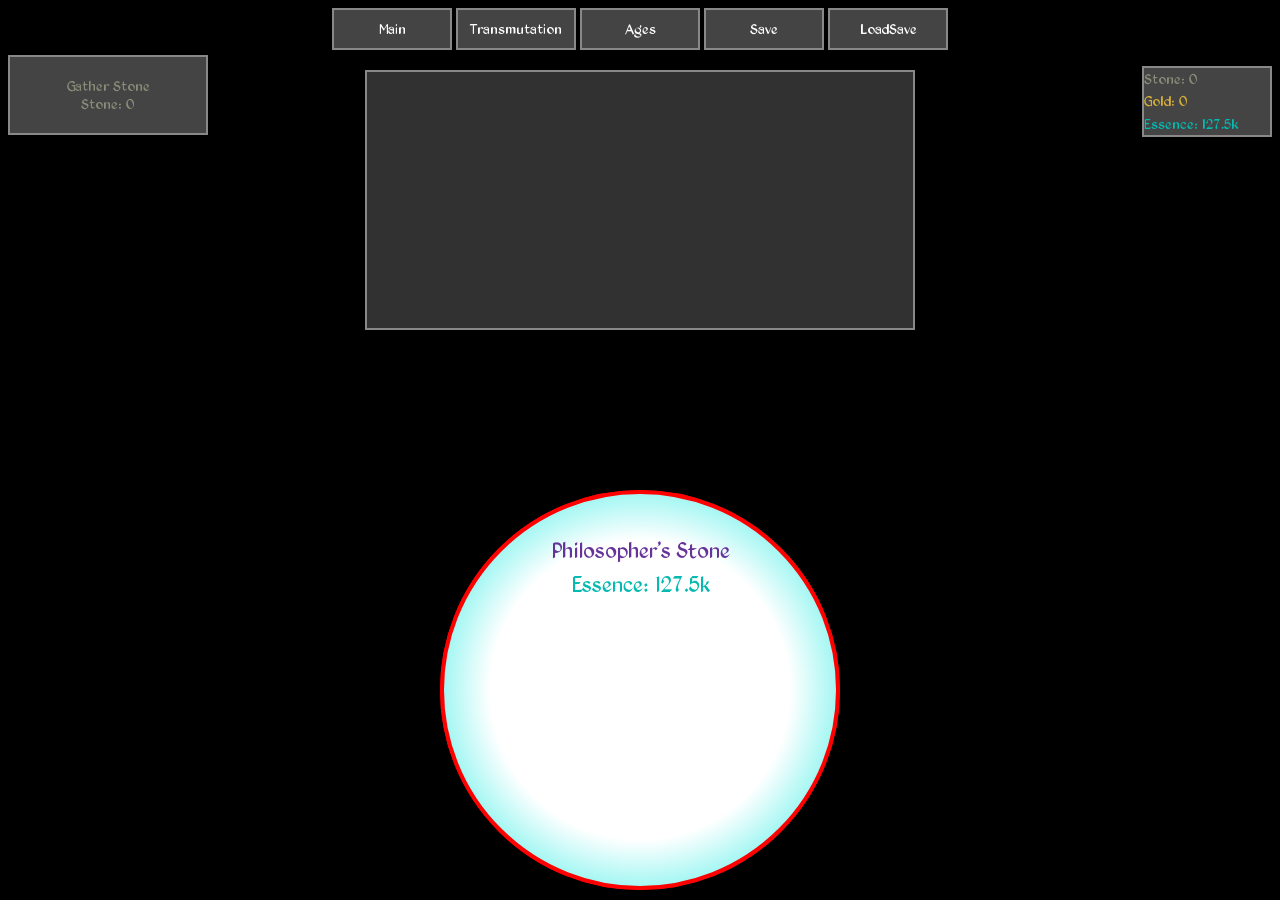
==== index.html @ ddaf2ce7 "Ages Updates" ====
<!DOCTYPE html>
<html class="noselect">
	<head>
		<title>Alchemyst</title>
		<meta name="viewport" content="width=device-width, initial-scale=1.0">
		<link rel="stylesheet" type="text/css" href="style.css" />
		<script src="https://ajax.googleapis.com/ajax/libs/jquery/3.2.1/jquery.min.js"></script>
		<script type="text/javascript" src="bignumber.js"></script>
		<script type="text/javascript" src="Resources.js"></script>
        <script type="text/javascript" src="Ages.js"></script>
		<script type="text/javascript" src="Log.js"></script>
		<script type="text/javascript" src="update.js"></script>
		<script type="text/javascript" src="main.js"></script>


	</head>
    <div id="wrapper">

        <ul id="navbar">
			<li><input type="button" class="utilButton" value="Main" onClick="unhide('Main')"/></li>
			<li><input type="button" class="utilButton" value="Transmutation" onClick="unhide('Transmutation')"/></li>
            <li><input type="button" class="utilButton" value="Ages" onClick="unhide('Ages')"/></li>
			<li><input type="button" class="utilButton" value="Save" onClick="save()"/></li>
			<li><input type="button" class="utilButton" value="LoadSave" onClick="loadSave()"/></li>
		</ul>

		<ul id="messageLog">
		</ul>

        <div class="Philo">
            <input type="button" class="Philo" onClick="resourceClick('Essence');">
                <span class = "PhiloText noselect">Philosopher's Stone
                    <div class="EssenceC"> Essence:
                        <span class="Essence">0
                        </span>
                    </div>
                </span>
            </input>
        </div>

        <ul class="ResourceTable">
        </ul>

        <div id="Main">

            <div id="GatherButtons">
                <div><button onClick="resourceClick('Stone')"  class="StoneC resourceButton">Gather Stone <div>Stone: <span class="Stone">0</span></div></button></div>
            </div>

			<ul id="HomunculusTable">
			</ul>

			<p id="p1" hidden> Hey not im hidden</p>
		</div>

		<div id="Ages" class="hidden">
			<div id = "ActiveAges">
				Active Age
			</div>
			<div id = "PassiveAges">
				Passive Ages
            	<ul id="AgeList">
            	</ul>
			</div>

        </div>

        <div id="Transmutation" class="hidden">

			<div id="HomunculusButtons">
				<div>
                    <button onClick="homunculusClick('Stone')"  class="StoneC tooltip resourceButton">
                        Create Stone Homunculus
                            <div>Stone Homunculi:
                                <span class="StoneHom">0
                                </span>
                            </div>
                            <div class = "tooltiptext">Cost:
                                <span class="StoneCost">15
                                </span>
                            <div>Gathers stone and fights for you!
                            </div>
                            <div>
                                <i>'Has a heart of stone'
                                </i>
                            </div>
                        </button>
                    </div>
                </div>
			</div>

		</div>

    </div>

<html>
---- style.css ----
/*
 * What follows is the result of much research on cross-browser styling.
 * Credit left inline and big thanks to Nicolas Gallagher, Jonathan Neal,
 * Kroc Camen, and the H5BP dev community and team.
 */

/* ==========================================================================
   Base styles: opinionated defaults
   ========================================================================== */

  * {
     -webkit-box-sizing: border-box;
        -moz-box-sizing: border-box;
             box-sizing: border-box;
   }

html {
    color: #222;
    font-size: 1em;
    line-height: 1.4;
}

#wrapper {
    max-width:2560px;
    max-height:1200px;
    position: relative;
    margin: 0 auto;
}

.container {
    position: relative;
    display: block;
    height: 200px;
    border:4px solid #FF7F7F;
}


/*
 * Remove text-shadow in selection highlight:
 * https://twitter.com/miketaylr/status/12228805301
 *
 * Vendor-prefixed and regular ::selection selectors cannot be combined:
 * https://stackoverflow.com/a/16982510/7133471
 *
 * Customize the background color to match your design.
 */

::selection {
    background: #b3d4fc;
    text-shadow: none;
}

/*
 * A better looking default horizontal rule
 */

hr {
    display: block;
    height: 1px;
    border: 0;
    border-top: 1px solid #ccc;
    margin: 1em 0;
    padding: 0;
}

/*
 * Remove the gap between audio, canvas, iframes,
 * images, videos and the bottom of their containers:
 * https://github.com/h5bp/html5-boilerplate/issues/440
 */

audio,
canvas,
iframe,
img,
svg,
video {
    vertical-align: middle;
}

/*
 * Remove default fieldset styles.
 */

fieldset {
    border: 0;
    margin: 0;
    padding: 0;
}

/*
 * Allow only vertical resizing of textareas.
 */

textarea {
    resize: vertical;
}

/* ==========================================================================
   Browser Upgrade Prompt
   ========================================================================== */

.browserupgrade {
    margin: 0.2em 0;
    background: #ccc;
    color: #000;
    padding: 0.2em 0;
}

/* ==========================================================================
   Author's custom styles
   ========================================================================== */
@font-face {
	font-family: Kings;
	src: url(Kings.ttf);
}

body{
    background-image: url("EmptyStarfield.jpg");
    background-color: #000;
    font-family: Kings;
    font-size:16px;
    color:#fff;
}

a{
    color:#0b0;
}

.tooltip {
	position: relative;
	display: inline-block;
}

/* Tooltip text */
.tooltip .tooltiptext {
	visibility: hidden;
	width: 120px;
	background: #444;
	color: black;
	text-align: center;
	padding: 5px;
    border-radius: 2;
	left: 105%;
	top: -2px;
    /* Position the tooltip text*/
	position: absolute;
	z-index: 1;
    border:2px solid #888;
}

/* Show the tooltip text when you mouse over the tooltip container */
.tooltip:hover .tooltiptext {
	background: #666;
	visibility: visible;
}

button{

}
button:hover{
    background: #666;
}
button:disabled{
    cursor:default;
}
button:disabled:hover{
    background: #444;
}
button:focus {
	outline: none;
}
input:focus {
	outline: none;
}


.StoneC {
	color: #8B8D7A;

}

.GoldC {
	color: #D4AF37;

}

.EssenceC {
	color: #06B9B1;
}

.Philo {
	background: -webkit-radial-gradient(white 66%, rgba(8,232,222));
	background: -o-radial-gradient(white 66%, rgba(8,232,222));
	background: -moz-radial-gradient(white 66%, rgba(8,232,222));
	background: radial-gradient(white 66%, rgba(8,232,222));
	width: 400px;
    height: 400px;
    -webkit-border-radius: 100%;
    -moz-border-radius: 100%;
    top: 100%;
    left: 50%;
    margin-left: -200px;
    margin-top: -410px;
	border-radius: 1005;
	position: fixed;
	border:4px solid red;
	outline: none;
    cursor:pointer;

}
.Philo:hover {
	border:4px solid #FF7F7F;
}

.PhiloText {
	font-size: 24px;
	color:  #663399;
    -webkit-border-radius: 20%;
    -moz-border-radius: 20%;
	text-align: center;
	position: absolute;
	margin-top: 0px;
	margin-left: 0px;
    top: 10%;
    left: 50%;
    margin-left: -88px;
	z-index: 90000;
    pointer-events:none;

}

#messageLog {
    width: 550px;
    height: 260px;
    padding: 20px;
    background-color: rgba(124,124,124,.4);
    position: absolute;
    overflow-y: auto;
    list-style: none;
    left:50%;
    margin-left: -275px;
    margin-top: 20px;
    border: 2px solid #888;
}

/* Ages */

#Ages {
    background-color: rgba(124,124,124,.4);
    border: 2px solid #888;
    width: 300px;
    height: 700px;
}

#AgeList {
    margin: 0;
    margin-top: 10px;
    margin-left: 10px;
    padding: 0;
    list-style: none;
}

#ActiveAges {
    width: auto;
    height: 100px;
    position: relative;
    border-bottom: 2px solid #987;
    text-align: center;
    font-size:18px;
}

#PassiveAges {
    text-align: center;
    font-size:18px;
}

.ageButton {
	background: #444;
    border:2px solid #888;
    border-radius: 2;
    cursor:pointer;
	padding: 10px;
    margin: 5px;
	font-family: Kings;
	font-size:16px;
	width: 0 auto;
    display: table;
}

.ageButton:hover {
    background: #666;
}

.ResourceTable {
    text-align: left;
    border:2px solid #888;
	background: #444;
	list-style-type: none;
    width: 130px;
    padding:0;
    position: absolute;
    right: 0;
}


#HomunculusTable {
	list-style-type: none;
	margin: 0;
	padding: 0;
	float: left;
    background: #444;
}

#HomunculusButtons {
	margin-top: 5px;
	width: 200px;
}

#Main {
    position: absolute;
    margin: auto;
}

#GatherButtons {
    margin-top: 5px;
	width: 200px;
    position:absolute;
}

#GatherButtons:hover {
    background: #666;
}

.resourceButton {
	background: #444;
    border:2px solid #888;
    border-radius: 2;
    cursor:pointer;
	padding: 20px;
	font-family: Kings;
	font-size:16px;
	width: 100%;
}

.utilButton {
	background: #444;
    border:2px solid #888;
    border-radius: 2;
    cursor:pointer;
	padding: 10px;
	font-family: Kings;
	font-size:16px;
	width: 120px;
    color: white;
}

.utilButton:hover {
    background: #666;
}

#navbar {
    list-style:none;
    margin:0;
    padding:0;
    text-align:center;
}

#navbar li {
    display: inline-block;
}


::-webkit-scrollbar {
    width: 0px;
    background: transparent;
}












/* ==========================================================================
   Helper classes
   ========================================================================== */

/*
 * Hide visually and from screen readers
 */
 .noselect {
  -webkit-touch-callout: none; /* iOS Safari */
    -webkit-user-select: none; /* Safari */
     -khtml-user-select: none; /* Konqueror HTML */
       -moz-user-select: none; /* Firefox */
        -ms-user-select: none; /* Internet Explorer/Edge */
            user-select: none; /* Non-prefixed version, currently
                                  supported by Chrome and Opera */
}

.hidden {
    display: none !important;
}

.textOutline {
	text-shadow: 1px 0 0 #000, 0 -1px 0 #000, 0 1px 0 #000, -1px 0 0 #000;
}
/*
 * Hide only visually, but have it available for screen readers:
 * https://snook.ca/archives/html_and_css/hiding-content-for-accessibility
 *
 * 1. For long content, line feeds are not interpreted as spaces and small width
 *    causes content to wrap 1 word per line:
 *    https://medium.com/@jessebeach/beware-smushed-off-screen-accessible-text-5952a4c2cbfe
 */

.visuallyhidden {
    border: 0;
    clip: rect(0 0 0 0);
    clip-path: inset(50%);
    height: 1px;
    margin: -1px;
    overflow: hidden;
    padding: 0;
    position: absolute;
    width: 1px;
    white-space: nowrap; /* 1 */
}

/*
 * Extends the .visuallyhidden class to allow the element
 * to be focusable when navigated to via the keyboard:
 * https://www.drupal.org/node/897638
 */

.visuallyhidden.focusable:active,
.visuallyhidden.focusable:focus {
    clip: auto;
    clip-path: none;
    height: auto;
    margin: 0;
    overflow: visible;
    position: static;
    width: auto;
    white-space: inherit;
}

/*
 * Hide visually and from screen readers, but maintain layout
 */

.invisible {
    visibility: hidden;
}

/*
 * Clearfix: contain floats
 *
 * For modern browsers
 * 1. The space content is one way to avoid an Opera bug when the
 *    `contenteditable` attribute is included anywhere else in the document.
 *    Otherwise it causes space to appear at the top and bottom of elements
 *    that receive the `clearfix` class.
 * 2. The use of `table` rather than `block` is only necessary if using
 *    `:before` to contain the top-margins of child elements.
 */

.clearfix:before,
.clearfix:after {
    content: " "; /* 1 */
    display: table; /* 2 */
}

.clearfix:after {
    clear: both;
}

/* ==========================================================================
   EXAMPLE Media Queries for Responsive Design.
   These examples override the primary ('mobile first') styles.
   Modify as content requires.
   ========================================================================== */

@media only screen and (min-width: 35em) {
    /* Style adjustments for viewports that meet the condition */
}

@media print,
       (min-resolution: 1.25dppx),
       (min-resolution: 120dpi) {
    /* Style adjustments for high resolution devices */
}

/* ==========================================================================
   Print styles.
   Inlined to avoid the additional HTTP request:
   http://www.phpied.com/delay-loading-your-print-css/
   ========================================================================== */

@media print {
    *,
    *:before,
    *:after {
        background: transparent !important;
        color: #000 !important; /* Black prints faster:
                                   http://www.sanbeiji.com/archives/953 */
        box-shadow: none !important;
        text-shadow: none !important;
    }

    a,
    a:visited {
        text-decoration: underline;
    }

    a[href]:after {
        content: " (" attr(href) ")";
    }

    abbr[title]:after {
        content: " (" attr(title) ")";
    }

    /*
     * Don't show links that are fragment identifiers,
     * or use the `javascript:` pseudo protocol
     */

    a[href^="#"]:after,
    a[href^="javascript:"]:after {
        content: "";
    }

    pre {
        white-space: pre-wrap !important;
    }
    pre,
    blockquote {
        border: 1px solid #999;
        page-break-inside: avoid;
    }

    /*
     * Printing Tables:
     * http://css-discuss.incutio.com/wiki/Printing_Tables
     */

    thead {
        display: table-header-group;
    }

    tr,
    img {
        page-break-inside: avoid;
    }

    p,
    h2,
    h3 {
        orphans: 3;
        widows: 3;
    }

    h2,
    h3 {
        page-break-after: avoid;
    }
}
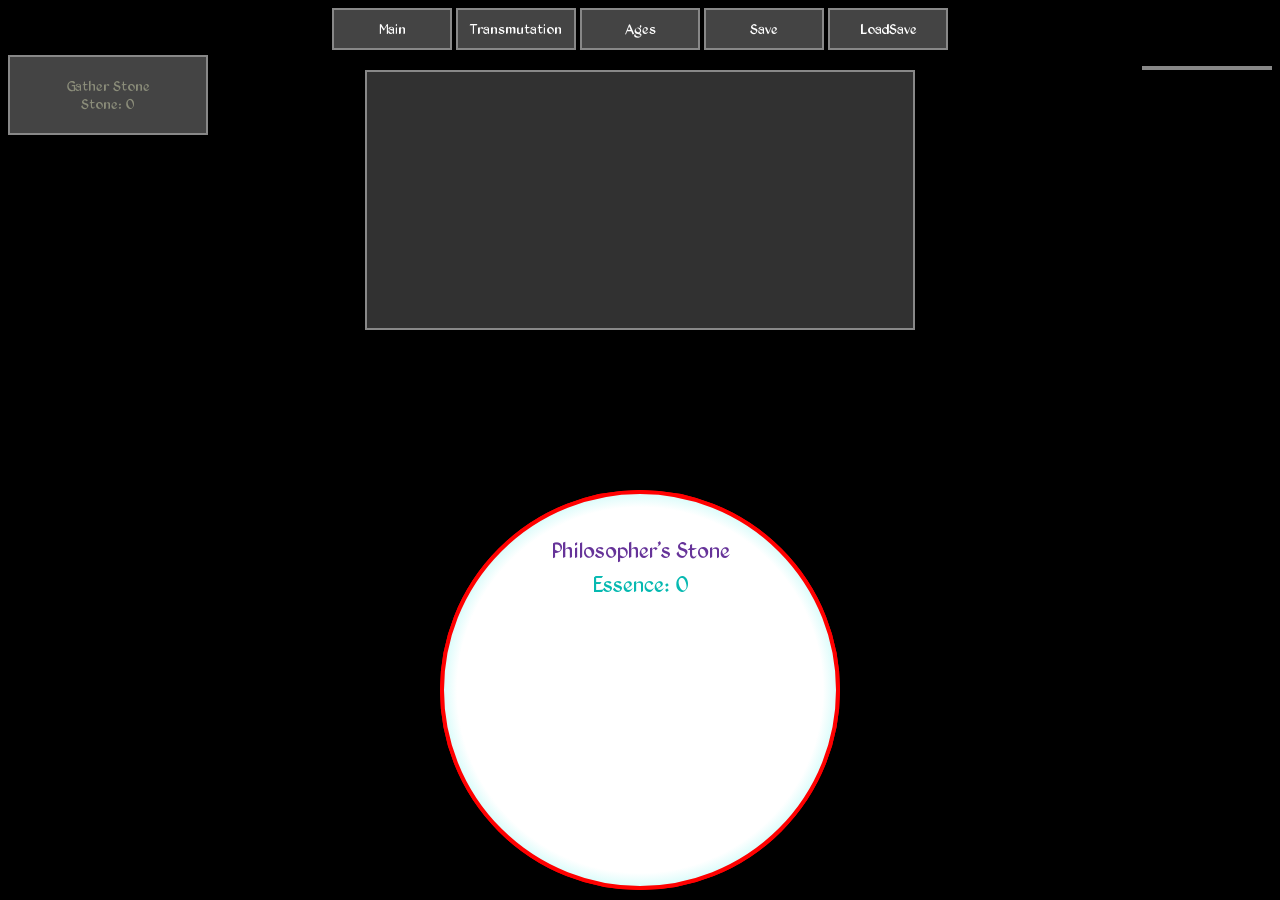
==== commit e8961c18: "Ages Updates" ====
--- a/index.html
+++ b/index.html
@@ -56,10 +56,12 @@
 		<div id="Ages" class="hidden">
 			<div id = "ActiveAges">
 				Active Age
+				<ul id = "ActiveAgeList">
+				</ul>
 			</div>
 			<div id = "PassiveAges">
 				Passive Ages
-            	<ul id="AgeList">
+            	<ul id="PassiveAgeList">
             	</ul>
 			</div>
 
--- a/style.css
+++ b/style.css
@@ -249,11 +249,12 @@
 #Ages {
     background-color: rgba(124,124,124,.4);
     border: 2px solid #888;
+    position: relative;
     width: 300px;
     height: 700px;
 }
 
-#AgeList {
+#PassiveAgeList {
     margin: 0;
     margin-top: 10px;
     margin-left: 10px;
@@ -273,6 +274,27 @@
 #PassiveAges {
     text-align: center;
     font-size:18px;
+}
+
+#currentAge {
+    list-style: none;
+}
+
+#currentAge li {
+    padding-top: 20px;
+}
+
+#AgeExit {
+    position: absolute;
+    right: 10px;
+    bottom: 10px;
+}
+
+#AgeActiveSelect {
+    position: absolute;
+    left: 10px;
+    bottom: 10px;
+    width: 125px;
 }
 
 .ageButton {
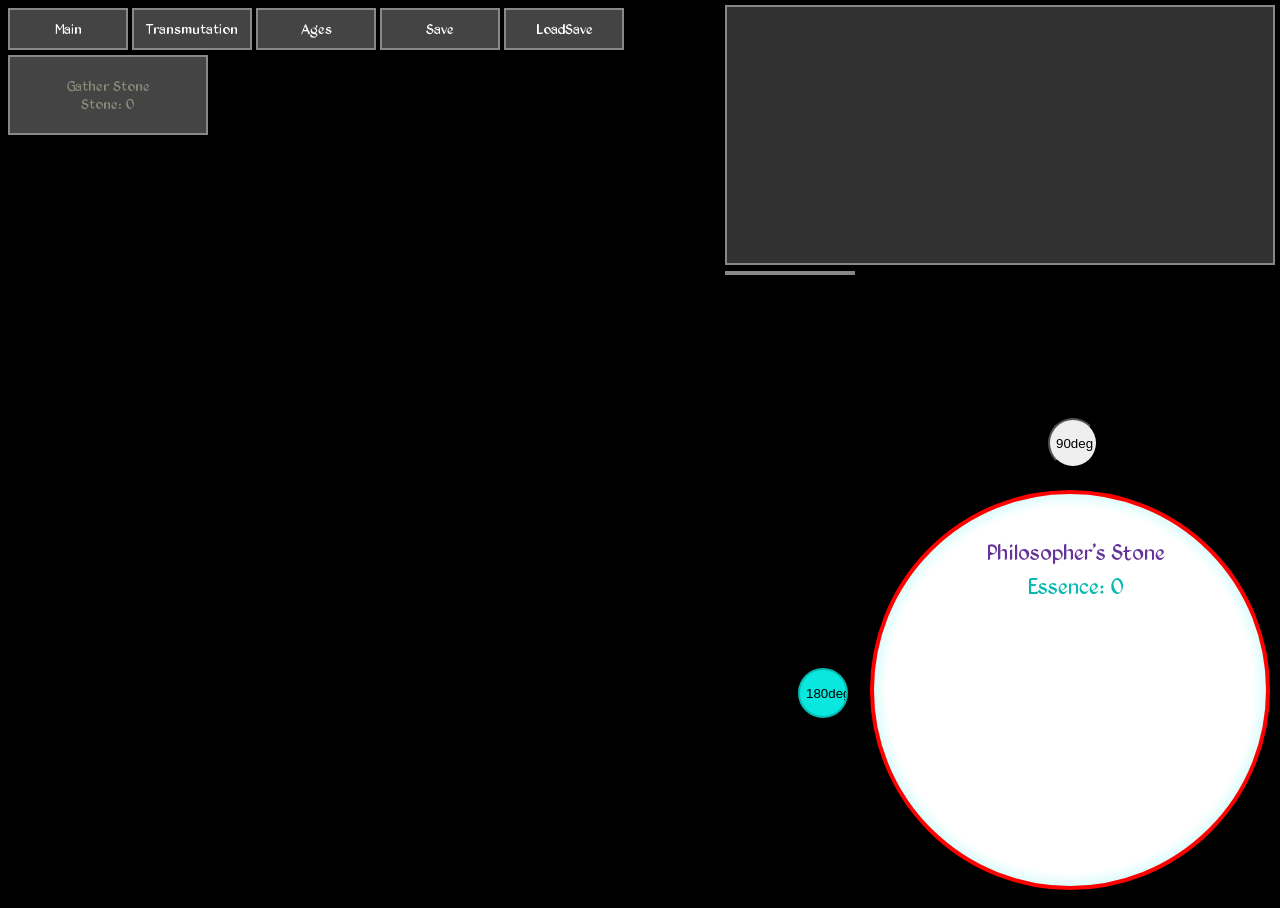
==== commit d27ef3eb: "Ages Updates" ====
--- a/index.html
+++ b/index.html
@@ -19,7 +19,7 @@
         <ul id="navbar">
 			<li><input type="button" class="utilButton" value="Main" onClick="unhide('Main')"/></li>
 			<li><input type="button" class="utilButton" value="Transmutation" onClick="unhide('Transmutation')"/></li>
-            <li><input type="button" class="utilButton" value="Ages" onClick="unhide('Ages')"/></li>
+            <li><input type="button" class="utilButton" value="Ages" onClick="unhide('Ages'), loadAgeList()"/></li>
 			<li><input type="button" class="utilButton" value="Save" onClick="save()"/></li>
 			<li><input type="button" class="utilButton" value="LoadSave" onClick="loadSave()"/></li>
 		</ul>
@@ -27,7 +27,7 @@
 		<ul id="messageLog">
 		</ul>
 
-        <div class="Philo">
+        <div class="PhiloWrapper">
             <input type="button" class="Philo" onClick="resourceClick('Essence');">
                 <span class = "PhiloText noselect">Philosopher's Stone
                     <div class="EssenceC"> Essence:
@@ -36,6 +36,8 @@
                     </div>
                 </span>
             </input>
+			<input type="button" value="180deg" class = "deg180"></input>
+			<input type="button" value="90deg" class = "deg90"></input>
         </div>
 
         <ul class="ResourceTable">
@@ -60,7 +62,7 @@
 				</ul>
 			</div>
 			<div id = "PassiveAges">
-				Passive Ages
+				<span> Passive Ages </span>
             	<ul id="PassiveAgeList">
             	</ul>
 			</div>
--- a/style.css
+++ b/style.css
@@ -18,11 +18,15 @@
     color: #222;
     font-size: 1em;
     line-height: 1.4;
+    height: 100%;
+    weight: 100%;
 }
 
 #wrapper {
     max-width:2560px;
     max-height:1200px;
+    height: 100%;
+    width: 100%;
     position: relative;
     margin: 0 auto;
 }
@@ -121,6 +125,8 @@
     font-family: Kings;
     font-size:16px;
     color:#fff;
+    width: 100%;
+    height: 100%;
 }
 
 a{
@@ -189,26 +195,55 @@
 	color: #06B9B1;
 }
 
+.PhiloWrapper {
+    top: 100%;
+    left: 100%;
+    margin-top: -405px;
+    margin-left:-405px;
+	position: fixed;
+    width: 400px;
+    height: 400px;
+}
+
+.PhiloWrapper input {
+    display: block;
+    position: absolute;
+    top: 50%;
+    left: 50%;
+    width: 50px;
+    height: 50px;
+    margin: -27px;
+    -webkit-border-radius: 100%;
+    -moz-border-radius: 100%;
+    border-radius: 1005;
+    outline: none;
+    cursor: pointer;
+}
+
 .Philo {
 	background: -webkit-radial-gradient(white 66%, rgba(8,232,222));
 	background: -o-radial-gradient(white 66%, rgba(8,232,222));
 	background: -moz-radial-gradient(white 66%, rgba(8,232,222));
 	background: radial-gradient(white 66%, rgba(8,232,222));
-	width: 400px;
-    height: 400px;
-    -webkit-border-radius: 100%;
-    -moz-border-radius: 100%;
+	width: 400px !important;
+    height: 400px !important;
     top: 100%;
-    left: 50%;
-    margin-left: -200px;
-    margin-top: -410px;
-	border-radius: 1005;
+    left: 100%;
+    margin-left: -205px !important;
+    margin-top: -205px !important;
 	position: fixed;
 	border:4px solid red;
-	outline: none;
-    cursor:pointer;
-
-}
+}
+
+.deg180 {
+    transform: translate(-250px);
+    background: rgba(8,232,222);
+    border: 2px solid #06B9B1;
+}
+.deg90 {
+    transform: rotate(90deg) translate(-250px) rotate(-90deg);
+}
+
 .Philo:hover {
 	border:4px solid #FF7F7F;
 }
@@ -235,13 +270,18 @@
     height: 260px;
     padding: 20px;
     background-color: rgba(124,124,124,.4);
-    position: absolute;
+    position: fixed;
     overflow-y: auto;
     list-style: none;
-    left:50%;
-    margin-left: -275px;
-    margin-top: 20px;
+    left:100%;
+    top:0%;
+    margin-left: -555px;
+    margin-top: 5px;
     border: 2px solid #888;
+}
+
+#messageLog li {
+    border-bottom: 1px solid rgba(124,124,124,1);
 }
 
 /* Ages */
@@ -251,7 +291,8 @@
     border: 2px solid #888;
     position: relative;
     width: 300px;
-    height: 700px;
+    height: calc(100% - 52.6px);
+    margin-top: 5px;
 }
 
 #PassiveAgeList {
@@ -260,6 +301,18 @@
     margin-left: 10px;
     padding: 0;
     list-style: none;
+    overflow-y: scroll;
+}
+
+#ActiveAgeList {
+    margin: 0;
+    height: 50px;
+    margin-top: 10px;
+    margin-left: 10px;
+    padding: 0;
+    list-style: none;
+    overflow: hidden;
+    overflow-y: scroll;
 }
 
 #ActiveAges {
@@ -294,7 +347,8 @@
     position: absolute;
     left: 10px;
     bottom: 10px;
-    width: 125px;
+    width: auto;
+    display: inline-block;
 }
 
 .ageButton {
@@ -320,9 +374,10 @@
 	background: #444;
 	list-style-type: none;
     width: 130px;
-    padding:0;
-    position: absolute;
-    right: 0;
+    padding: 0;
+    position: fixed;
+    top: 255px;
+    right: 425px;
 }
 
 
@@ -385,7 +440,6 @@
     list-style:none;
     margin:0;
     padding:0;
-    text-align:center;
 }
 
 #navbar li {
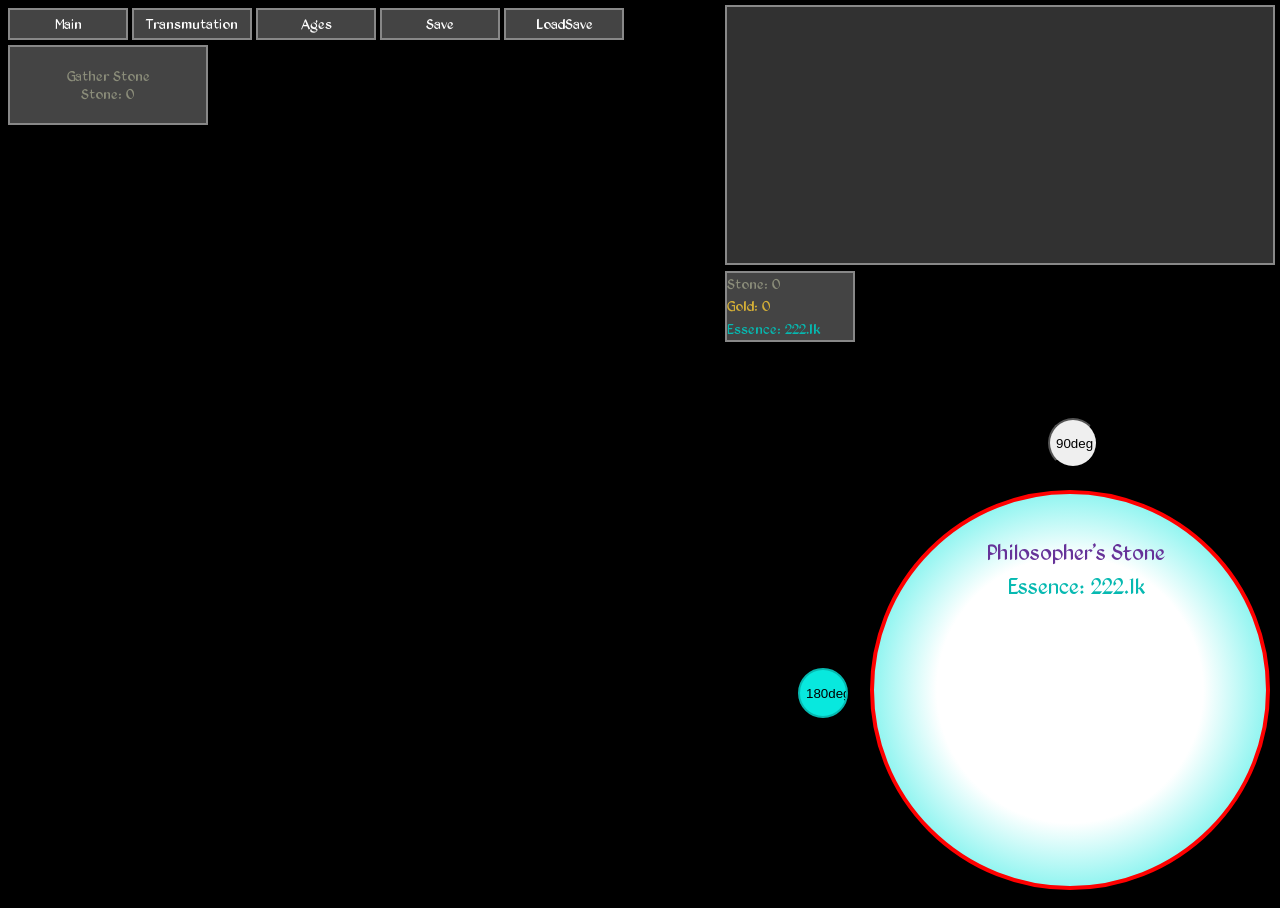
==== commit 37a4315f: "Favicon and what not" ====
--- a/index.html
+++ b/index.html
@@ -2,6 +2,10 @@
 <html class="noselect">
 	<head>
 		<title>Alchemyst</title>
+		<link rel="icon" type="image/png" href="favicon-32x32.png" sizes="32x32" />
+		<link rel="icon" type="image/png" href="favicon-16x16.png" sizes="16x16" />
+
+
 		<meta name="viewport" content="width=device-width, initial-scale=1.0">
 		<link rel="stylesheet" type="text/css" href="style.css" />
 		<script src="https://ajax.googleapis.com/ajax/libs/jquery/3.2.1/jquery.min.js"></script>
@@ -16,10 +20,10 @@
 	</head>
     <div id="wrapper">
 
-        <ul id="navbar">
+		<ul id="navbar">
 			<li><input type="button" class="utilButton" value="Main" onClick="unhide('Main')"/></li>
 			<li><input type="button" class="utilButton" value="Transmutation" onClick="unhide('Transmutation')"/></li>
-            <li><input type="button" class="utilButton" value="Ages" onClick="unhide('Ages'), loadAgeList()"/></li>
+			<li><input type="button" class="utilButton" value="Ages" onClick="unhide('Ages'), loadAgeList()"/></li>
 			<li><input type="button" class="utilButton" value="Save" onClick="save()"/></li>
 			<li><input type="button" class="utilButton" value="LoadSave" onClick="loadSave()"/></li>
 		</ul>
@@ -95,6 +99,7 @@
 
 		</div>
 
+
     </div>
 
 <html>
--- a/style.css
+++ b/style.css
@@ -13,6 +13,8 @@
         -moz-box-sizing: border-box;
              box-sizing: border-box;
    }
+
+
 
 html {
     color: #222;
@@ -127,6 +129,7 @@
     color:#fff;
     width: 100%;
     height: 100%;
+    overflow: hidden;
 }
 
 a{
@@ -425,7 +428,7 @@
     border:2px solid #888;
     border-radius: 2;
     cursor:pointer;
-	padding: 10px;
+	padding: 5px;
 	font-family: Kings;
 	font-size:16px;
 	width: 120px;
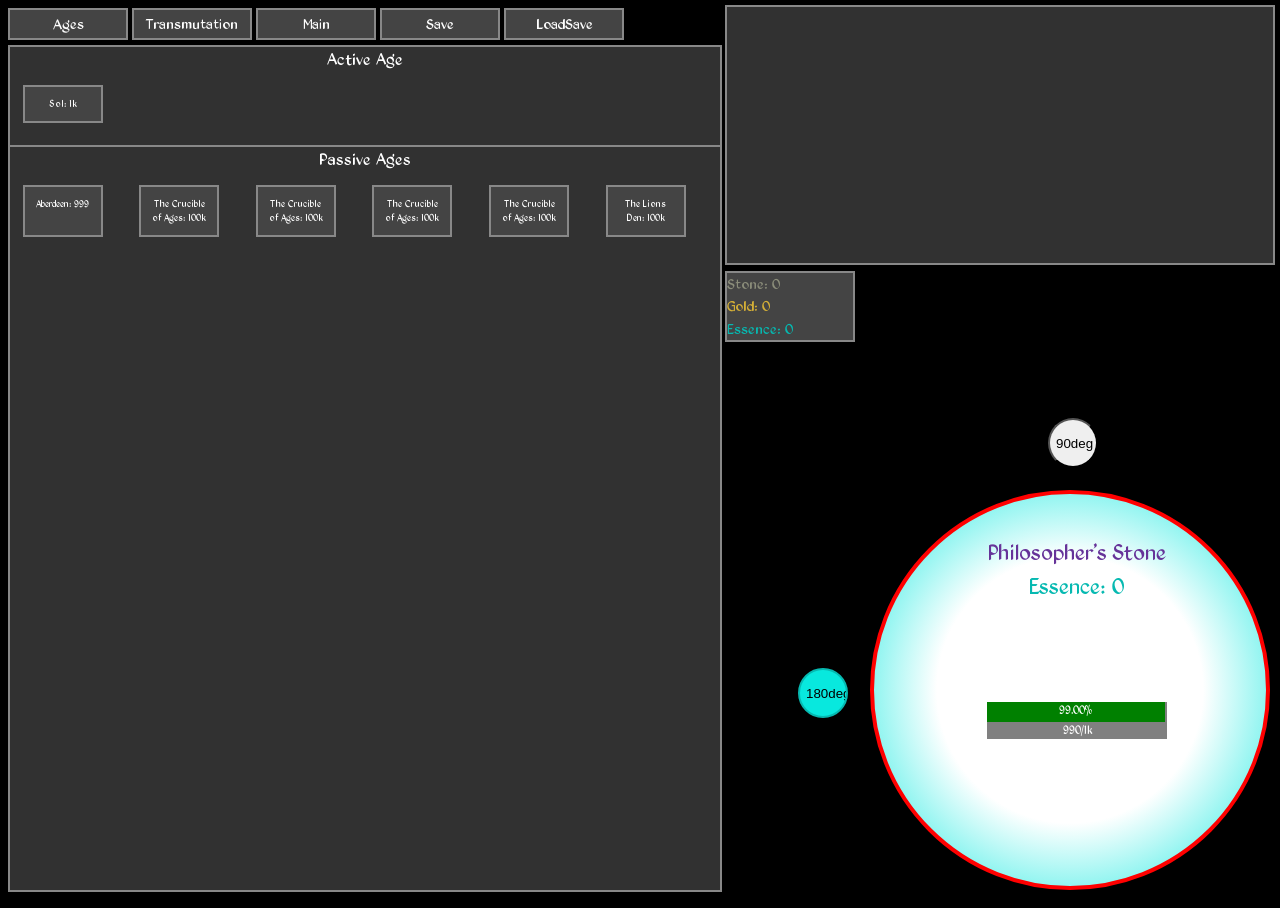
==== commit 163f12cc: "EssenceEXP" ====
--- a/index.html
+++ b/index.html
@@ -13,17 +13,19 @@
 		<script type="text/javascript" src="Resources.js"></script>
         <script type="text/javascript" src="Ages.js"></script>
 		<script type="text/javascript" src="Log.js"></script>
+		<script type-"text/javascript" src="EssenceEXP.js"></script>
 		<script type="text/javascript" src="update.js"></script>
 		<script type="text/javascript" src="main.js"></script>
+
 
 
 	</head>
     <div id="wrapper">
 
 		<ul id="navbar">
+			<li><input type="button" class="utilButton" value="Ages" onClick="unhide('Ages'), loadAgeList()"/></li>
+			<li><input type="button" class="utilButton" value="Transmutation" onClick="unhide('Transmutation')"/></li>
 			<li><input type="button" class="utilButton" value="Main" onClick="unhide('Main')"/></li>
-			<li><input type="button" class="utilButton" value="Transmutation" onClick="unhide('Transmutation')"/></li>
-			<li><input type="button" class="utilButton" value="Ages" onClick="unhide('Ages'), loadAgeList()"/></li>
 			<li><input type="button" class="utilButton" value="Save" onClick="save()"/></li>
 			<li><input type="button" class="utilButton" value="LoadSave" onClick="loadSave()"/></li>
 		</ul>
@@ -38,6 +40,11 @@
                         <span class="Essence">0
                         </span>
                     </div>
+					<div id="myProgress">
+						<div id="myBar"></div>
+						<div id="expPercent"></div>
+					</div>
+
                 </span>
             </input>
 			<input type="button" value="180deg" class = "deg180"></input>
@@ -47,7 +54,7 @@
         <ul class="ResourceTable">
         </ul>
 
-        <div id="Main">
+        <div id="Main" class="hidden">
 
             <div id="GatherButtons">
                 <div><button onClick="resourceClick('Stone')"  class="StoneC resourceButton">Gather Stone <div>Stone: <span class="Stone">0</span></div></button></div>
@@ -59,7 +66,7 @@
 			<p id="p1" hidden> Hey not im hidden</p>
 		</div>
 
-		<div id="Ages" class="hidden">
+		<div id="Ages">
 			<div id = "ActiveAges">
 				Active Age
 				<ul id = "ActiveAgeList">
--- a/style.css
+++ b/style.css
@@ -258,6 +258,7 @@
     -moz-border-radius: 20%;
 	text-align: center;
 	position: absolute;
+    width:180px;
 	margin-top: 0px;
 	margin-left: 0px;
     top: 10%;
@@ -265,7 +266,20 @@
     margin-left: -88px;
 	z-index: 90000;
     pointer-events:none;
-
+}
+
+#myProgress {
+    position: absolute;
+    width: 100%;
+    background-color: grey;
+    margin-top:100px;
+    font-size:12px;
+    color: white;
+}
+#myBar {
+    width: 1%;
+    height: 20px;
+    background-color: green;
 }
 
 #messageLog {
@@ -293,7 +307,7 @@
     background-color: rgba(124,124,124,.4);
     border: 2px solid #888;
     position: relative;
-    width: 300px;
+    width: calc(100% - 566px);
     height: calc(100% - 52.6px);
     margin-top: 5px;
 }
@@ -304,6 +318,8 @@
     margin-left: 10px;
     padding: 0;
     list-style: none;
+    display: grid;
+    grid-template-columns: auto auto auto auto auto auto;
     overflow-y: scroll;
 }
 
@@ -322,7 +338,7 @@
     width: auto;
     height: 100px;
     position: relative;
-    border-bottom: 2px solid #987;
+    border-bottom: 2px solid #888;
     text-align: center;
     font-size:18px;
 }
@@ -360,11 +376,10 @@
     border-radius: 2;
     cursor:pointer;
 	padding: 10px;
-    margin: 5px;
+    margin: 2.5px;
 	font-family: Kings;
-	font-size:16px;
-	width: 0 auto;
-    display: table;
+	font-size:10px;
+	width: 80px;
 }
 
 .ageButton:hover {
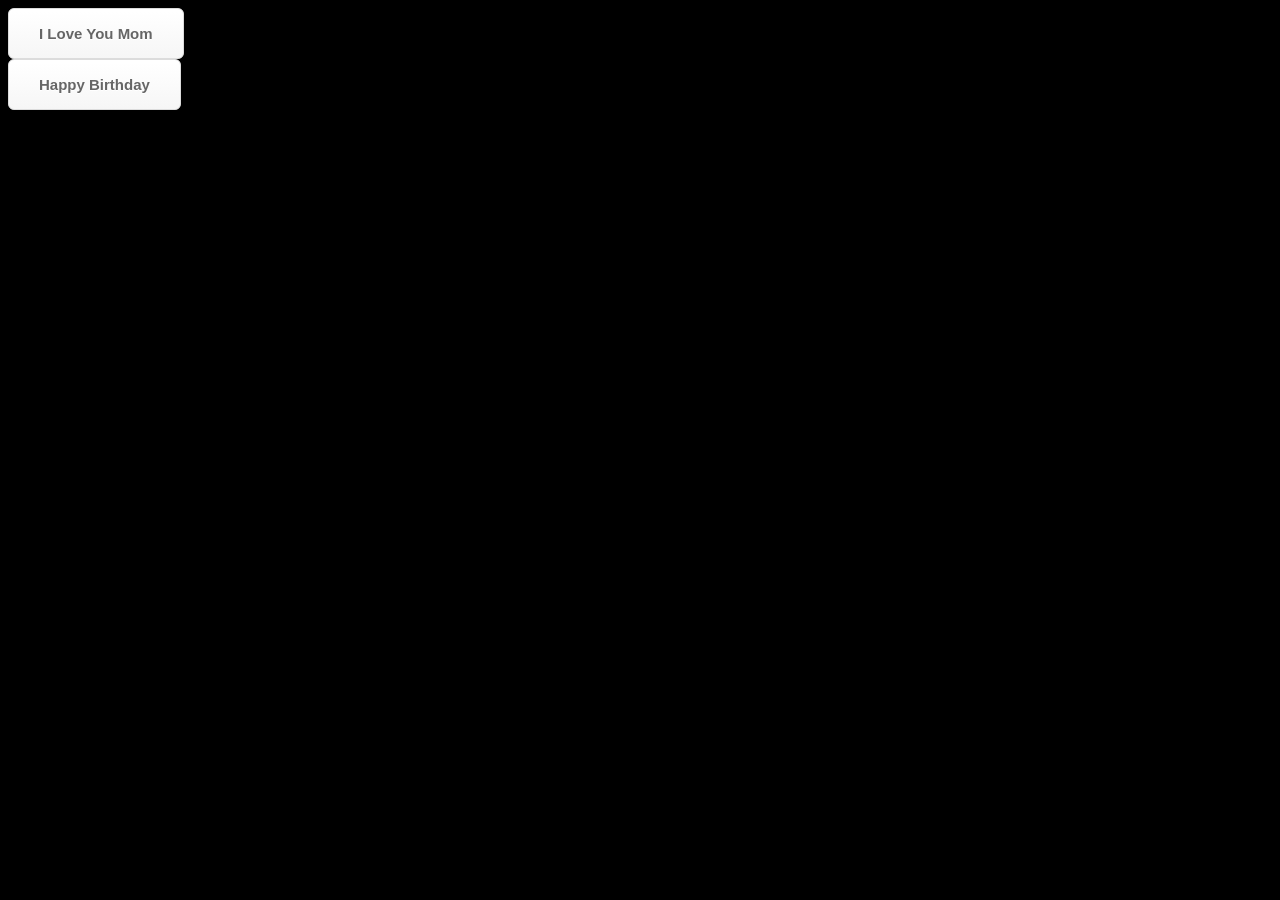
==== commit 4c85413c: "Add files via upload" ====
--- a/index.html
+++ b/index.html
@@ -1,112 +1,22 @@
-<!DOCTYPE html>
-<html class="noselect">
-	<head>
-		<title>Alchemyst</title>
-		<link rel="icon" type="image/png" href="favicon-32x32.png" sizes="32x32" />
-		<link rel="icon" type="image/png" href="favicon-16x16.png" sizes="16x16" />
-
-
-		<meta name="viewport" content="width=device-width, initial-scale=1.0">
-		<link rel="stylesheet" type="text/css" href="style.css" />
-		<script src="https://ajax.googleapis.com/ajax/libs/jquery/3.2.1/jquery.min.js"></script>
-		<script type="text/javascript" src="bignumber.js"></script>
-		<script type="text/javascript" src="Resources.js"></script>
-        <script type="text/javascript" src="Ages.js"></script>
-		<script type="text/javascript" src="Log.js"></script>
-		<script type-"text/javascript" src="EssenceEXP.js"></script>
-		<script type="text/javascript" src="update.js"></script>
-		<script type="text/javascript" src="main.js"></script>
-
-
-
-	</head>
-    <div id="wrapper">
-
-		<ul id="navbar">
-			<li><input type="button" class="utilButton" value="Ages" onClick="unhide('Ages'), loadAgeList()"/></li>
-			<li><input type="button" class="utilButton" value="Transmutation" onClick="unhide('Transmutation')"/></li>
-			<li><input type="button" class="utilButton" value="Main" onClick="unhide('Main')"/></li>
-			<li><input type="button" class="utilButton" value="Save" onClick="save()"/></li>
-			<li><input type="button" class="utilButton" value="LoadSave" onClick="loadSave()"/></li>
-		</ul>
-
-		<ul id="messageLog">
-		</ul>
-
-        <div class="PhiloWrapper">
-            <input type="button" class="Philo" onClick="resourceClick('Essence');">
-                <span class = "PhiloText noselect">Philosopher's Stone
-                    <div class="EssenceC"> Essence:
-                        <span class="Essence">0
-                        </span>
-                    </div>
-					<div id="myProgress">
-						<div id="myBar"></div>
-						<div id="expPercent"></div>
-					</div>
-
-                </span>
-            </input>
-			<input type="button" value="180deg" class = "deg180"></input>
-			<input type="button" value="90deg" class = "deg90"></input>
-        </div>
-
-        <ul class="ResourceTable">
-        </ul>
-
-        <div id="Main" class="hidden">
-
-            <div id="GatherButtons">
-                <div><button onClick="resourceClick('Stone')"  class="StoneC resourceButton">Gather Stone <div>Stone: <span class="Stone">0</span></div></button></div>
-            </div>
-
-			<ul id="HomunculusTable">
-			</ul>
-
-			<p id="p1" hidden> Hey not im hidden</p>
-		</div>
-
-		<div id="Ages">
-			<div id = "ActiveAges">
-				Active Age
-				<ul id = "ActiveAgeList">
-				</ul>
-			</div>
-			<div id = "PassiveAges">
-				<span> Passive Ages </span>
-            	<ul id="PassiveAgeList">
-            	</ul>
-			</div>
-
-        </div>
-
-        <div id="Transmutation" class="hidden">
-
-			<div id="HomunculusButtons">
-				<div>
-                    <button onClick="homunculusClick('Stone')"  class="StoneC tooltip resourceButton">
-                        Create Stone Homunculus
-                            <div>Stone Homunculi:
-                                <span class="StoneHom">0
-                                </span>
-                            </div>
-                            <div class = "tooltiptext">Cost:
-                                <span class="StoneCost">15
-                                </span>
-                            <div>Gathers stone and fights for you!
-                            </div>
-                            <div>
-                                <i>'Has a heart of stone'
-                                </i>
-                            </div>
-                        </button>
-                    </div>
-                </div>
-			</div>
-
-		</div>
-
-
-    </div>
-
-<html>
+<!DOCTYPE html>
+<html class="noselect">
+	<head>
+		<title>Incase You Miss Me</title>
+
+
+		<meta name="viewport" content="width=device-width, initial-scale=1.0">
+		<link rel="stylesheet" type="text/css" href="mom.css" />
+
+
+	</head>
+	<body>
+
+	<audio id="sound1" src="ilymom.m4a" preload="auto"></audio>
+    <a href="#" class="myButton" onclick="document.getElementById('sound1').play();">I Love You Mom</a>
+	</br>
+	<audio id="sound2" src="hbd.m4a" preload="auto"></audio>
+	<a href="#" class="myButton" onclick="document.getElementById('sound2').play();">Happy Birthday</a>
+
+	</body>
+
+<html>
--- a/mom.css
+++ b/mom.css
@@ -0,0 +1,667 @@
+/*
+ * What follows is the result of much research on cross-browser styling.
+ * Credit left inline and big thanks to Nicolas Gallagher, Jonathan Neal,
+ * Kroc Camen, and the H5BP dev community and team.
+ */
+
+/* ==========================================================================
+   Base styles: opinionated defaults
+   ========================================================================== */
+
+  * {
+     -webkit-box-sizing: border-box;
+        -moz-box-sizing: border-box;
+             box-sizing: border-box;
+   }
+
+.myButton {
+	box-shadow:inset 0px 1px 0px 0px #ffffff;
+	background:linear-gradient(to bottom, #ffffff 5%, #f6f6f6 100%);
+	background-color:#ffffff;
+	border-radius:6px;
+	border:1px solid #dcdcdc;
+	display:inline-block;
+	cursor:pointer;
+	color:#666666;
+	font-family:Arial;
+	font-size:15px;
+	font-weight:bold;
+	padding:16px 30px;
+	text-decoration:none;
+	text-shadow:0px 1px 0px #ffffff;
+}
+.myButton:hover {
+	background:linear-gradient(to bottom, #f6f6f6 5%, #ffffff 100%);
+	background-color:#f6f6f6;
+}
+.myButton:active {
+	position:relative;
+	top:1px;
+}
+
+
+/*
+ * Remove text-shadow in selection highlight:
+ * https://twitter.com/miketaylr/status/12228805301
+ *
+ * Vendor-prefixed and regular ::selection selectors cannot be combined:
+ * https://stackoverflow.com/a/16982510/7133471
+ *
+ * Customize the background color to match your design.
+ */
+
+::selection {
+    background: #b3d4fc;
+    text-shadow: none;
+}
+
+/*
+ * A better looking default horizontal rule
+ */
+
+hr {
+    display: block;
+    height: 1px;
+    border: 0;
+    border-top: 1px solid #ccc;
+    margin: 1em 0;
+    padding: 0;
+}
+
+/*
+ * Remove the gap between audio, canvas, iframes,
+ * images, videos and the bottom of their containers:
+ * https://github.com/h5bp/html5-boilerplate/issues/440
+ */
+
+audio,
+canvas,
+iframe,
+img,
+svg,
+video {
+    vertical-align: middle;
+}
+
+/*
+ * Remove default fieldset styles.
+ */
+
+fieldset {
+    border: 0;
+    margin: 0;
+    padding: 0;
+}
+
+/*
+ * Allow only vertical resizing of textareas.
+ */
+
+textarea {
+    resize: vertical;
+}
+
+/* ==========================================================================
+   Browser Upgrade Prompt
+   ========================================================================== */
+
+.browserupgrade {
+    margin: 0.2em 0;
+    background: #ccc;
+    color: #000;
+    padding: 0.2em 0;
+}
+
+/* ==========================================================================
+   Author's custom styles
+   ========================================================================== */
+@font-face {
+	font-family: Kings;
+	src: url(Kings.ttf);
+}
+
+body{
+    background-image: url("EmptyStarfield.jpg");
+    background-color: #000;
+    font-family: Kings;
+    font-size:16px;
+    color:#fff;
+    width: 100%;
+    height: 100%;
+    overflow: scroll;
+}
+
+a{
+    color:#0b0;
+}
+
+.tooltip {
+	position: relative;
+	display: inline-block;
+}
+
+/* Tooltip text */
+.tooltip .tooltiptext {
+	visibility: hidden;
+	width: 120px;
+	background: #444;
+	color: black;
+	text-align: center;
+	padding: 5px;
+    border-radius: 2;
+	left: 105%;
+	top: -2px;
+    /* Position the tooltip text*/
+	position: absolute;
+	z-index: 1;
+    border:2px solid #888;
+}
+
+/* Show the tooltip text when you mouse over the tooltip container */
+.tooltip:hover .tooltiptext {
+	background: #666;
+	visibility: visible;
+}
+
+button{
+
+}
+button:hover{
+    background: #666;
+}
+button:disabled{
+    cursor:default;
+}
+button:disabled:hover{
+    background: #444;
+}
+button:focus {
+	outline: none;
+}
+input:focus {
+	outline: none;
+}
+
+
+.StoneC {
+	color: #8B8D7A;
+
+}
+
+.GoldC {
+	color: #D4AF37;
+
+}
+
+.EssenceC {
+	color: #06B9B1;
+}
+
+.PhiloWrapper {
+    top: 100%;
+    left: 100%;
+    margin-top: -305px;
+    margin-left:-305px;
+	position: fixed;
+    width: 25vmin;
+    height:25vmin;
+}
+
+.PhiloWrapper input {
+    display: block;
+    position: absolute;
+    top: 50%;
+    left: 50%;
+    width: 50px;
+    height: 50px;
+    margin: -27px;
+    -webkit-border-radius: 100%;
+    -moz-border-radius: 100%;
+    border-radius: 1005;
+    outline: none;
+    cursor: pointer;
+}
+
+.Philo {
+	background: -webkit-radial-gradient(white 66%, rgba(8,232,222));
+	background: -o-radial-gradient(white 66%, rgba(8,232,222));
+	background: -moz-radial-gradient(white 66%, rgba(8,232,222));
+	background: radial-gradient(white 66%, rgba(8,232,222));
+	width: 45vmin !important;
+    height: 45vmin !important;
+    top: 100%;
+    left: 100%;
+    margin-left: -15vmin !important;
+    margin-top: -15vmin !important;
+	position: fixed;
+	border:4px solid red;
+}
+
+.PhiloText {
+	font-size: 24px;
+	color:  #663399;
+    -webkit-border-radius: 20%;
+    -moz-border-radius: 20%;
+	text-align: center;
+	position: absolute;
+    width:180px;
+	margin-top: 0px;
+	margin-left: 0px;
+    top: 10%;
+    left: 50%;
+    margin-left: -3.5vmax;
+	z-index: 90000;
+    pointer-events:none;
+}
+
+.deg180 {
+    transform: translate(-250px);
+    background: rgba(8,232,222);
+    border: 2px solid #06B9B1;
+}
+.deg90 {
+    transform: rotate(90deg) translate(-250px) rotate(-90deg);
+}
+
+.Philo:hover {
+	border:4px solid #FF7F7F;
+}
+
+#myProgress {
+    position: absolute;
+    width: 100%;
+    background-color: grey;
+    margin-top:100px;
+    font-size:12px;
+    color: white;
+}
+#myBar {
+    width: 1%;
+    height: 20px;
+    background-color: green;
+}
+
+#messageLog {
+    width: 40vmax;
+    height: 40vmin;
+    padding: 20px;
+    background-color: rgba(124,124,124,.4);
+    position: fixed;
+    overflow-y: auto;
+    list-style: none;
+    left:100%;
+    top:0%;
+    margin-left: -40vmax;
+    margin-top: 5px;
+    border: 2px solid #888;
+}
+
+#messageLog li {
+    border-bottom: 1px solid rgba(124,124,124,1);
+}
+
+/* Ages */
+
+#Ages {
+    background-color: rgba(124,124,124,.4);
+    border: 2px solid #888;
+    position: relative;
+    width: calc(100% - 40vmax - 12px);
+    height: calc(100% - 52.6px);
+    margin-top: 5px;
+}
+
+#PassiveAgeList {
+    margin: 0;
+    margin-top: 10px;
+    margin-left: 10px;
+    padding: 0;
+    list-style: none;
+    display: grid;
+    grid-template-columns: auto auto auto auto auto;
+    overflow-y: scroll;
+}
+
+#ActiveAgeList {
+    margin: 0;
+    height: 50px;
+    margin-top: 10px;
+    margin-left: 10px;
+    padding: 0;
+    list-style: none;
+    overflow: hidden;
+    overflow-y: scroll;
+}
+
+#ActiveAges {
+    width: auto;
+    height: 100px;
+    position: relative;
+    border-bottom: 2px solid #888;
+    text-align: center;
+    font-size:18px;
+}
+
+#PassiveAges {
+    text-align: center;
+    font-size:18px;
+}
+
+#currentAge {
+    list-style: none;
+}
+
+#currentAge li {
+    padding-top: 20px;
+}
+
+#AgeExit {
+    position: absolute;
+    right: 10px;
+    bottom: 10px;
+}
+
+#AgeActiveSelect {
+    position: absolute;
+    left: 10px;
+    bottom: 10px;
+    width: auto;
+    display: inline-block;
+}
+
+.ageButton {
+	background: #444;
+    border:2px solid #888;
+    border-radius: 2;
+    cursor:pointer;
+	padding: 10px;
+    margin: 2.5px;
+	font-family: Kings;
+	font-size:10px;
+	width: 10vmax;
+}
+
+.ageButton:hover {
+    background: #666;
+}
+
+.ResourceTable {
+    text-align: left;
+    border:2px solid #888;
+	background: #444;
+	list-style-type: none;
+    width: 130px;
+    padding: 0;
+    position: fixed;
+    top: calc(40vmin - 5px);
+    right: calc(40vmax - 130px);
+}
+
+
+#HomunculusTable {
+	list-style-type: none;
+	margin: 0;
+	padding: 0;
+	float: left;
+    background: #444;
+}
+
+#HomunculusButtons {
+	margin-top: 5px;
+	width: 200px;
+}
+
+#Main {
+    position: absolute;
+    margin: auto;
+}
+
+#GatherButtons {
+    margin-top: 5px;
+	width: 200px;
+    position:absolute;
+}
+
+#GatherButtons:hover {
+    background: #666;
+}
+
+.resourceButton {
+	background: #444;
+    border:2px solid #888;
+    border-radius: 2;
+    cursor:pointer;
+	padding: 20px;
+	font-family: Kings;
+	font-size:16px;
+	width: 100%;
+}
+
+.utilButton {
+	background: #444;
+    border:2px solid #888;
+    border-radius: 2;
+    cursor:pointer;
+	padding: 5px;
+	font-family: Kings;
+	font-size:16px;
+	width: 120px;
+    color: white;
+}
+
+.utilButton:hover {
+    background: #666;
+}
+
+#navbar {
+    list-style:none;
+    margin:0;
+    padding:0;
+}
+
+#navbar li {
+    display: inline-block;
+}
+
+
+::-webkit-scrollbar {
+    width: 0px;
+    background: transparent;
+}
+
+
+
+
+
+
+
+
+
+
+
+
+/* ==========================================================================
+   Helper classes
+   ========================================================================== */
+
+/*
+ * Hide visually and from screen readers
+ */
+ .noselect {
+  -webkit-touch-callout: none; /* iOS Safari */
+    -webkit-user-select: none; /* Safari */
+     -khtml-user-select: none; /* Konqueror HTML */
+       -moz-user-select: none; /* Firefox */
+        -ms-user-select: none; /* Internet Explorer/Edge */
+            user-select: none; /* Non-prefixed version, currently
+                                  supported by Chrome and Opera */
+}
+
+.hidden {
+    display: none !important;
+}
+
+.textOutline {
+	text-shadow: 1px 0 0 #000, 0 -1px 0 #000, 0 1px 0 #000, -1px 0 0 #000;
+}
+/*
+ * Hide only visually, but have it available for screen readers:
+ * https://snook.ca/archives/html_and_css/hiding-content-for-accessibility
+ *
+ * 1. For long content, line feeds are not interpreted as spaces and small width
+ *    causes content to wrap 1 word per line:
+ *    https://medium.com/@jessebeach/beware-smushed-off-screen-accessible-text-5952a4c2cbfe
+ */
+
+.visuallyhidden {
+    border: 0;
+    clip: rect(0 0 0 0);
+    clip-path: inset(50%);
+    height: 1px;
+    margin: -1px;
+    overflow: hidden;
+    padding: 0;
+    position: absolute;
+    width: 1px;
+    white-space: nowrap; /* 1 */
+}
+
+/*
+ * Extends the .visuallyhidden class to allow the element
+ * to be focusable when navigated to via the keyboard:
+ * https://www.drupal.org/node/897638
+ */
+
+.visuallyhidden.focusable:active,
+.visuallyhidden.focusable:focus {
+    clip: auto;
+    clip-path: none;
+    height: auto;
+    margin: 0;
+    overflow: visible;
+    position: static;
+    width: auto;
+    white-space: inherit;
+}
+
+/*
+ * Hide visually and from screen readers, but maintain layout
+ */
+
+.invisible {
+    visibility: hidden;
+}
+
+/*
+ * Clearfix: contain floats
+ *
+ * For modern browsers
+ * 1. The space content is one way to avoid an Opera bug when the
+ *    `contenteditable` attribute is included anywhere else in the document.
+ *    Otherwise it causes space to appear at the top and bottom of elements
+ *    that receive the `clearfix` class.
+ * 2. The use of `table` rather than `block` is only necessary if using
+ *    `:before` to contain the top-margins of child elements.
+ */
+
+.clearfix:before,
+.clearfix:after {
+    content: " "; /* 1 */
+    display: table; /* 2 */
+}
+
+.clearfix:after {
+    clear: both;
+}
+
+/* ==========================================================================
+   EXAMPLE Media Queries for Responsive Design.
+   These examples override the primary ('mobile first') styles.
+   Modify as content requires.
+   ========================================================================== */
+
+@media only screen and (min-width: 35em) {
+    /* Style adjustments for viewports that meet the condition */
+}
+
+@media print,
+       (min-resolution: 1.25dppx),
+       (min-resolution: 120dpi) {
+    /* Style adjustments for high resolution devices */
+}
+
+/* ==========================================================================
+   Print styles.
+   Inlined to avoid the additional HTTP request:
+   http://www.phpied.com/delay-loading-your-print-css/
+   ========================================================================== */
+
+@media print {
+    *,
+    *:before,
+    *:after {
+        background: transparent !important;
+        color: #000 !important; /* Black prints faster:
+                                   http://www.sanbeiji.com/archives/953 */
+        box-shadow: none !important;
+        text-shadow: none !important;
+    }
+
+    a,
+    a:visited {
+        text-decoration: underline;
+    }
+
+    a[href]:after {
+        content: " (" attr(href) ")";
+    }
+
+    abbr[title]:after {
+        content: " (" attr(title) ")";
+    }
+
+    /*
+     * Don't show links that are fragment identifiers,
+     * or use the `javascript:` pseudo protocol
+     */
+
+    a[href^="#"]:after,
+    a[href^="javascript:"]:after {
+        content: "";
+    }
+
+    pre {
+        white-space: pre-wrap !important;
+    }
+    pre,
+    blockquote {
+        border: 1px solid #999;
+        page-break-inside: avoid;
+    }
+
+    /*
+     * Printing Tables:
+     * http://css-discuss.incutio.com/wiki/Printing_Tables
+     */
+
+    thead {
+        display: table-header-group;
+    }
+
+    tr,
+    img {
+        page-break-inside: avoid;
+    }
+
+    p,
+    h2,
+    h3 {
+        orphans: 3;
+        widows: 3;
+    }
+
+    h2,
+    h3 {
+        page-break-after: avoid;
+    }
+}
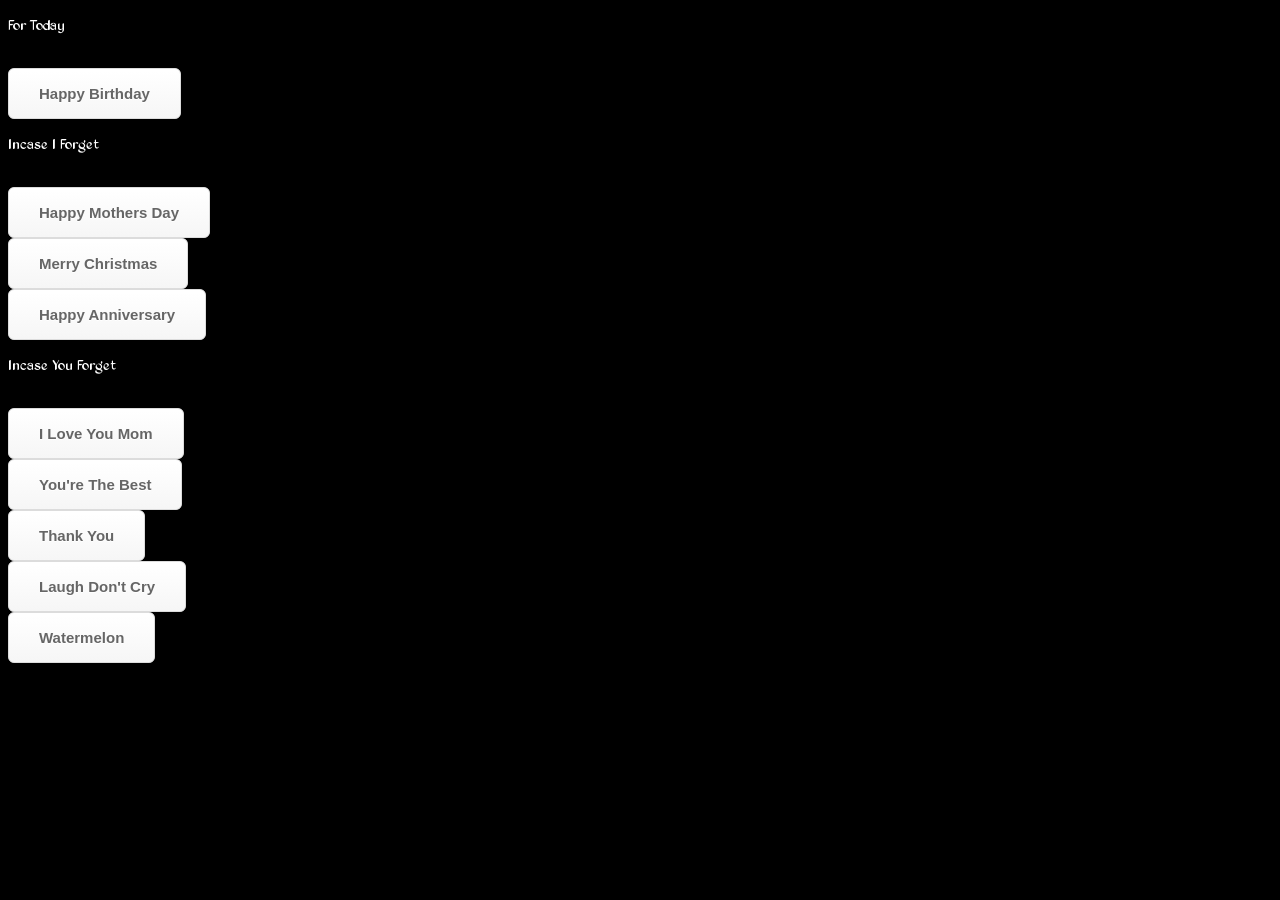
==== commit 6a308e07: "Update index.html" ====
--- a/index.html
+++ b/index.html
@@ -10,12 +10,38 @@
 
 	</head>
 	<body>
-
-	<audio id="sound1" src="ilymom.m4a" preload="auto"></audio>
-    <a href="#" class="myButton" onclick="document.getElementById('sound1').play();">I Love You Mom</a>
+	<p> For Today </p>
 	</br>
 	<audio id="sound2" src="hbd.m4a" preload="auto"></audio>
 	<a href="#" class="myButton" onclick="document.getElementById('sound2').play();">Happy Birthday</a>
+	<p> Incase I Forget </p>
+	</br>
+	<audio id="sound3" src="mday.m4a" preload="auto"></audio>
+	<a href="#" class="myButton" onclick="document.getElementById('sound3').play();">Happy Mothers Day</a>
+		</br>
+	<audio id="sound4" src="christ.m4a" preload="auto"></audio>
+	<a href="#" class="myButton" onclick="document.getElementById('sound4').play();">Merry Christmas</a>
+	</br>
+	<audio id="sound8" src="anny.m4a" preload="auto"></audio>
+	<a href="#" class="myButton" onclick="document.getElementById('sound8').play();">Happy Anniversary</a>
+	
+	<p> Incase You Forget </p>
+		</br>
+			<audio id="sound1" src="ilymom.m4a" preload="auto"></audio>
+    <a href="#" class="myButton" onclick="document.getElementById('sound1').play();">I Love You Mom</a>
+	</br>
+	<audio id="sound5" src="bestmom.m4a" preload="auto"></audio>
+	<a href="#" class="myButton" onclick="document.getElementById('sound5').play();">You're The Best</a>
+		</br>
+	<audio id="sound6" src="ty.m4a" preload="auto"></audio>
+	<a href="#" class="myButton" onclick="document.getElementById('sound6').play();">Thank You</a>
+		</br>
+	<audio id="sound7" src="knife.m4a" preload="auto"></audio>
+	<a href="#" class="myButton" onclick="document.getElementById('sound7').play();">Laugh Don't Cry</a>
+	</br>
+	<audio id="sound9" src="watermellon.m4a" preload="auto"></audio>
+	<a href="#" class="myButton" onclick="document.getElementById('sound9').play();">Watermelon</a>
+	
 
 	</body>
 
